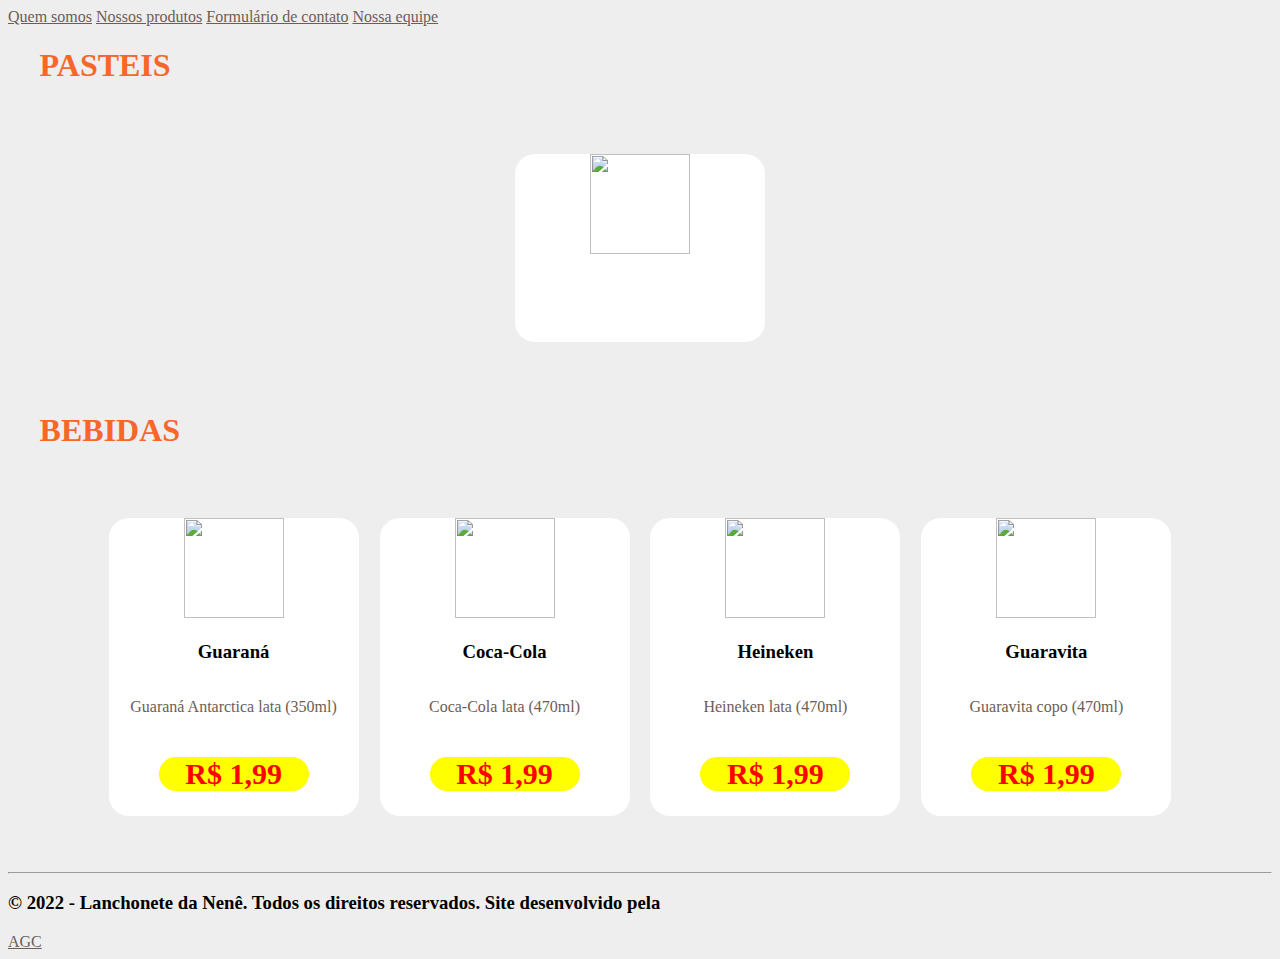
==== Páginas/P2-nossosProdutos.html @ 83893e86 "Pequenos ajustes CSS e HTML Página de produtos" ====
<!DOCTYPE html>
<html lang="pt-br">

<head>
    <meta charset="UTF-8">
    <meta http-equiv="X-UA-Compatible" content="IE=edge">
    <meta name="viewport" content="width=device-width, initial-scale=1.0">
    <title>Produtos</title>
    <link rel="icon" href="../Imagens/iconPastelRecort.jpg">
    <link rel="stylesheet" href="../Css/Styles.css">
    <link rel="stylesheet" href="../Css/styles-produtos.css">
</head>

<body>
<header>
    
            <!-- Menu Div e os botões-->
            <div class="menuDiv">
                <a class="button" href="P1-quemSomos.html">Quem somos</a>
                <a class="button" href="P2-nossosProdutos.html">Nossos produtos</a>
                <a class="button" href="P3-formularioContato.html">Formulário de contato</a>
                <a class="button" href="P4-nossaEquipe.html">Nossa equipe</a>
            </div>
</header>

        <!-- Logo da página e posicionamento-->
        <!-- <div id="icon">
            <a href="../index.html">
            <img class=logo src="../Imagens/logoTeste.jpg">
            </a>
        </div> -->
        
        <!-- modelo produto -->
        <!-- <div class="produtos">
                    <div class="divImg">
                        <img class="produtosImagens" src="../Imagens/produtos/" alt="">
                    </div>
                    <div class="nomeProduto">
                        <h3></h3>
                    </div>
                    <div class="descricaoProduto">
                        <p></p>
                    </div>
                    <div class="precoProduto">
                        <h2></h2>
                    </div>
                </div> -->

    <!-- Div geral -->
    <div id="pagGeral">
        <!-- produtos-->
        <div id="itens">
            <h1>PASTEIS</h1>
            <div class="pGeral">
                <div class="produtos">
                    <div class="divImg">
                        <img class="produtosImagens" src="../Imagens/produtos/" alt="">
                    </div>
                    <div class="nomeProduto">
                        <h3></h3>
                    </div>
                    <div class="descricaoProduto">
                        <p></p>
                    </div>
                    <div class="precoProduto">
                        <h2></h2>
                    </div>
                </div>
            </div>
            <h1>BEBIDAS</h1>
            <div class="pGeral">    
                <div class="produtos">
                    <div class="divImg">
                        <img class="produtosImagens" src="../Imagens/produtos/bebidas/guarana.png" alt="">
                    </div>
                    <div class="nomeProduto">
                        <h3>Guaraná</h3>
                    </div>
                    <div class="descricaoProduto">
                        <p>Guaraná Antarctica lata (350ml)</p>
                    </div>
                    <div class="precoProduto">
                        <h2>R$ 1,99</h2>
                    </div>
                </div>

                <div class="produtos">
                    <div class="divImg">
                        <img class="produtosImagens" src="../Imagens/produtos/bebidas/coca-cola.png" alt="">
                    </div>
                    <div class="nomeProduto">
                        <h3>Coca-Cola</h3>
                    </div>
                    <div class="descricaoProduto">
                        <p>Coca-Cola lata (470ml)</p>
                    </div>
                    <div class="precoProduto">
                        <h2>R$ 1,99</h2>
                    </div>
                </div>

                <div class="produtos">
                    <div class="divImg">
                        <img class="produtosImagens" src="../Imagens/produtos/bebidas/heineken.png" alt="">
                    </div>
                    <div class="nomeProduto">
                        <h3>Heineken</h3>
                    </div>
                    <div class="descricaoProduto">
                        <p>Heineken lata (470ml)</p>
                    </div>
                    <div class="precoProduto">
                        <h2>R$ 1,99</h2>
                    </div>
                </div>

                <div class="produtos">
                    <div class="divImg">
                        <img class="produtosImagens" src="../Imagens/produtos/bebidas/guaravita.png" alt="">
                    </div>
                    <div class="nomeProduto">
                        <h3>Guaravita</h3>
                    </div>
                    <div class="descricaoProduto">
                        <p>Guaravita copo (470ml)</p>
                    </div>
                    <div class="precoProduto">
                        <h2>R$ 1,99</h2>
                    </div>
                </div>
            </div>
        </div>
    </div>
<footer>
            <!-- Linha e os créditos abaixo-->
            <hr>
            <div class="creditosDiv">
                <h3 class="creditos">© 2022 - Lanchonete da Nenê. Todos os direitos reservados. Site desenvolvido pela </h3> <a
                       class="creditos" href="https://xandyninfadora.github.io/AGC/">AGC</a>
            </div>
</footer>
</body>

</html>
---- Css/Styles.css ----
/* Cores do logo/icon/site 
 #f86729 > Laranja
 #6d5d56 > Cinza
 #38000 > Vermelho escuro
 #efeeee > "branco do fundo"
 #f3cb72 > cor do pastel 
 #700000 > vermehlo pote

*/
h1 {
    color: #f86729;
}
h2 {
    color: #6d5d56;
}
h3 {
    color: #380000;
}

body {
    background-color: #efeeee;
}
---- Css/styles-produtos.css ----
/* divs */
.produtosImagens {
    width: 100px;
    height: 100px;
}

#pagGeral {
    display: flex;
    justify-content: center;
}

#itens {
    display: flex;
    flex-flow: column;
    width: 95%;
}

.pGeral {
    display: flex;
    padding: 4%;
    justify-content: space-evenly;
}

.produtos {
    display: flex;
    flex-flow: column;
    background-color: white;
    border-radius: 20px;
    width: 250px;
    align-items: center;
}

/* textos */

*{
    font-family: 'Fonrine-Leight';
    color: #6d5d56;
}

h3 {
    color: black;
}

h2 {
    display: flex;
    color: red;
    background-color: yellow;
    border-radius: 20px;
    width: 150px;
    justify-content: center;
    font-size: 30px;
}

h1 {
    
}
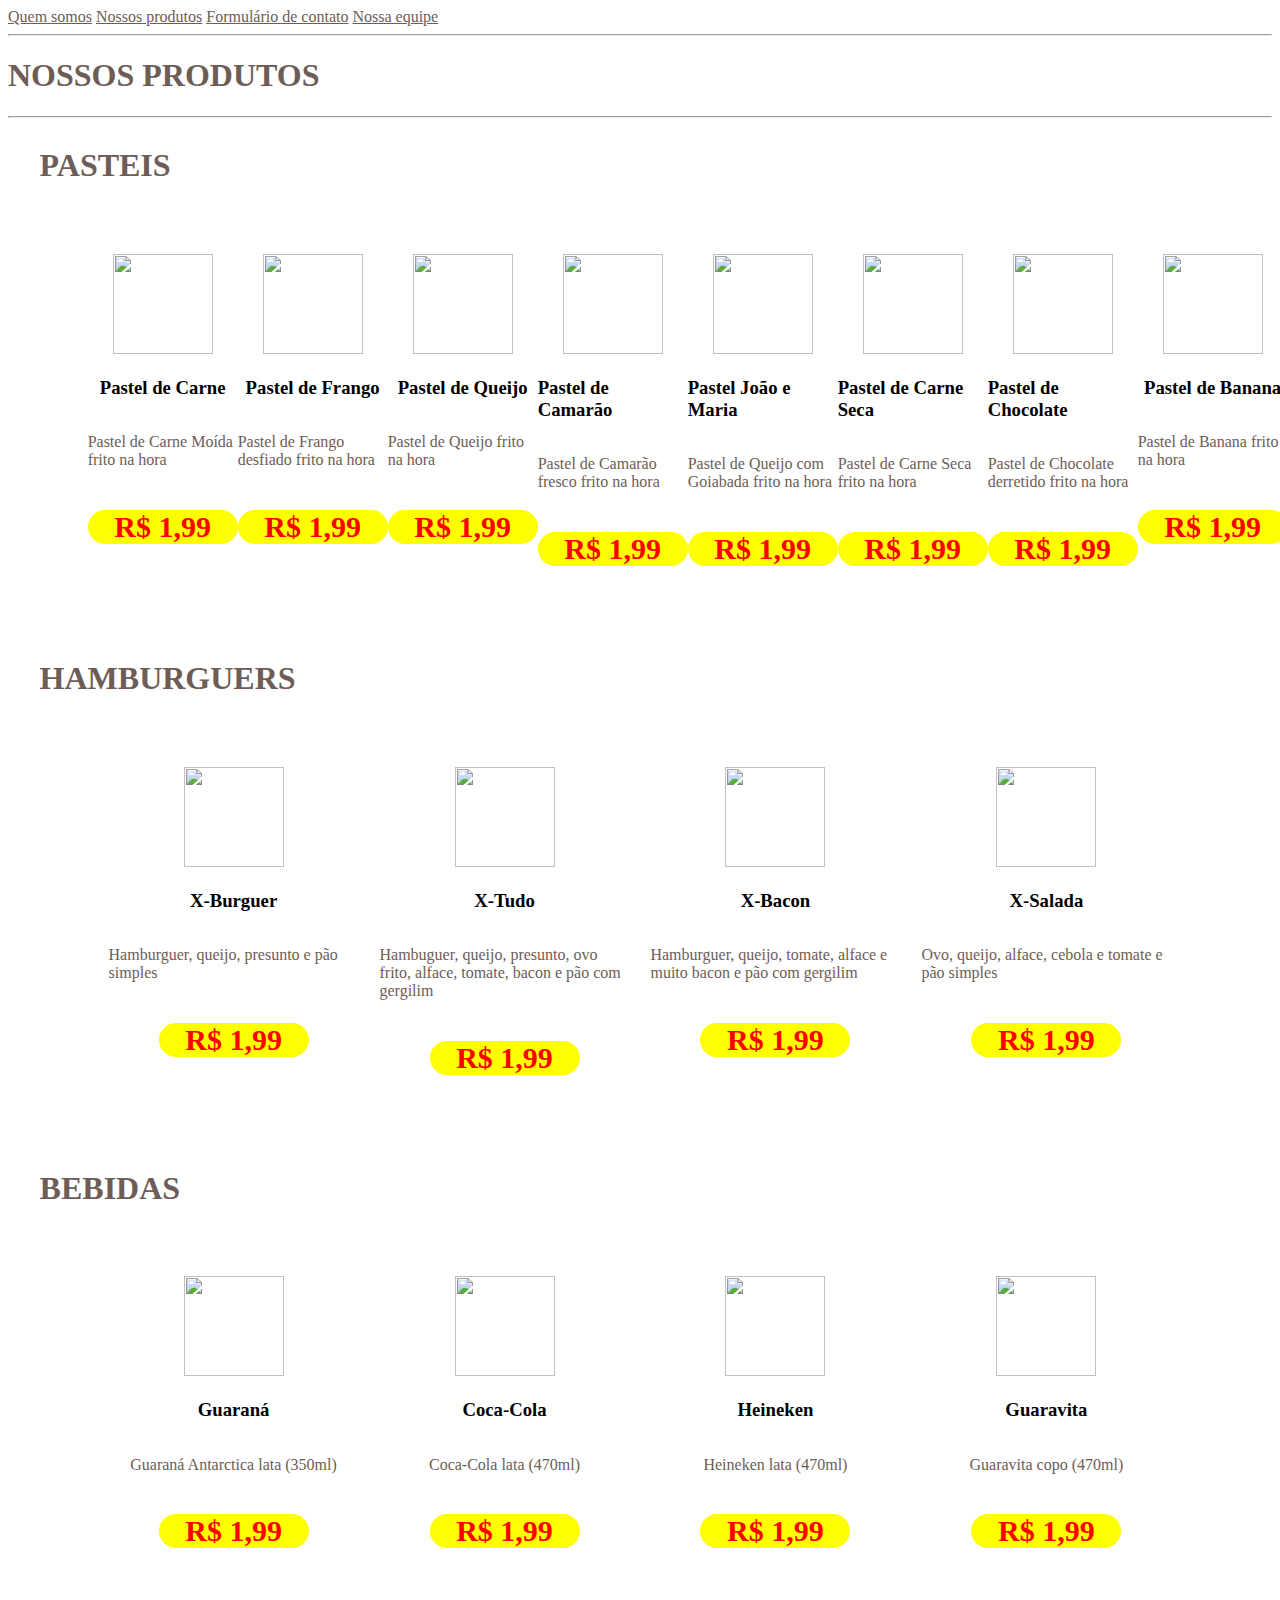
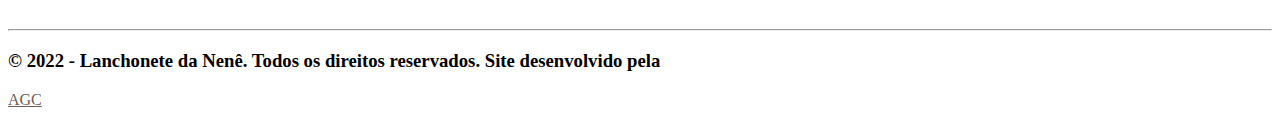
==== commit 3d43a4ad: "consertando destino do css" ====
--- a/Páginas/P2-nossosProdutos.html
+++ b/Páginas/P2-nossosProdutos.html
@@ -7,7 +7,7 @@
     <meta name="viewport" content="width=device-width, initial-scale=1.0">
     <title>Produtos</title>
     <link rel="icon" href="../Imagens/iconPastelRecort.jpg">
-    <link rel="stylesheet" href="../Css/Styles.css">
+    <link rel="stylesheet" href="../Css/styles-index.css">
     <link rel="stylesheet" href="../Css/styles-produtos.css">
 </head>
 
@@ -47,23 +47,184 @@
                 </div> -->
 
     <!-- Div geral -->
+    <hr>
+    <h1>NOSSOS PRODUTOS</h1>
+    <hr>
     <div id="pagGeral">
         <!-- produtos-->
+
         <div id="itens">
             <h1>PASTEIS</h1>
+            <div id="bGeral" class="pGeral">    
+                <div class="produtos">
+                    <div class="divImg">
+                        <img class="produtosImagens pastImg" src="../Imagens/produtos/pasteis/carne.webp" alt="">
+                    </div>
+                    <div class="nomeProduto">
+                        <h3>Pastel de Carne</h3>
+                    </div>
+                    <div class="descricaoProduto">
+                        <p>Pastel de Carne Moída frito na hora</p>
+                    </div>
+                    <div class="precoProduto">
+                        <h2>R$ 1,99</h2>
+                    </div>
+                </div>
+                <div class="produtos">
+                    <div class="divImg">
+                        <img class="produtosImagens pastImg" src="../Imagens/produtos/pasteis/frango.jpg" alt="">
+                    </div>
+                    <div class="nomeProduto">
+                        <h3>Pastel de Frango</h3>
+                    </div>
+                    <div class="descricaoProduto">
+                        <p>Pastel de Frango desfiado frito na hora</p>
+                    </div>
+                    <div class="precoProduto">
+                        <h2>R$ 1,99</h2>
+                    </div>
+                </div>
+                <div class="produtos">
+                    <div class="divImg">
+                        <img class="produtosImagens pastImg" src="../Imagens/produtos/pasteis/queijo.webp" alt="">
+                    </div>
+                    <div class="nomeProduto">
+                        <h3>Pastel de Queijo</h3>
+                    </div>
+                    <div class="descricaoProduto">
+                        <p>Pastel de Queijo frito na hora</p>
+                    </div>
+                    <div class="precoProduto">
+                        <h2>R$ 1,99</h2>
+                    </div>
+                </div>
+                <div class="produtos">
+                    <div class="divImg">
+                        <img class="produtosImagens pastImg" src="../Imagens/produtos/pasteis/camarao.webp" alt="">
+                    </div>
+                    <div class="nomeProduto">
+                        <h3>Pastel de Camarão</h3>
+                    </div>
+                    <div class="descricaoProduto">
+                        <p>Pastel de Camarão fresco frito na hora</p>
+                    </div>
+                    <div class="precoProduto">
+                        <h2>R$ 1,99</h2>
+                    </div>
+                </div> 
+                <div class="produtos">
+                    <div class="divImg">
+                        <img class="produtosImagens pastImg" src="../Imagens/produtos/pasteis/queijogoiabada.jpg" alt="">
+                    </div>
+                    <div class="nomeProduto">
+                        <h3>Pastel João e Maria</h3>
+                    </div>
+                    <div class="descricaoProduto">
+                        <p>Pastel de Queijo com Goiabada frito na hora</p>
+                    </div>
+                    <div class="precoProduto">
+                        <h2>R$ 1,99</h2>
+                    </div>
+                </div>
+                <div class="produtos">
+                    <div class="divImg">
+                        <img class="produtosImagens pastImg" src="../Imagens/produtos/pasteis/carneseca.jpg" alt="">
+                    </div>
+                    <div class="nomeProduto">
+                        <h3>Pastel de Carne Seca</h3>
+                    </div>
+                    <div class="descricaoProduto">
+                        <p>Pastel de Carne Seca frito na hora</p>
+                    </div>
+                    <div class="precoProduto">
+                        <h2>R$ 1,99</h2>
+                    </div>
+                </div>
+                <div class="produtos">
+                    <div class="divImg">
+                        <img class="produtosImagens pastImg" src="../Imagens/produtos/pasteis/chocolate.webp" alt="">
+                    </div>
+                    <div class="nomeProduto">
+                        <h3>Pastel de Chocolate</h3>
+                    </div>
+                    <div class="descricaoProduto">
+                        <p>Pastel de Chocolate derretido frito na hora</p>
+                    </div>
+                    <div class="precoProduto">
+                        <h2>R$ 1,99</h2>
+                    </div>
+                </div>
+                <div class="produtos">
+                    <div class="divImg">
+                        <img class="produtosImagens pastImg" src="../Imagens/produtos/pasteis/banana.webp" alt="">
+                    </div>
+                    <div class="nomeProduto">
+                        <h3>Pastel de Banana</h3>
+                    </div>
+                    <div class="descricaoProduto">
+                        <p>Pastel de Banana frito na hora</p>
+                    </div>
+                    <div class="precoProduto">
+                        <h2>R$ 1,99</h2>
+                    </div>
+                </div>
+            </div>
+            <h1>HAMBURGUERS</h1>
             <div class="pGeral">
                 <div class="produtos">
                     <div class="divImg">
-                        <img class="produtosImagens" src="../Imagens/produtos/" alt="">
-                    </div>
-                    <div class="nomeProduto">
-                        <h3></h3>
-                    </div>
-                    <div class="descricaoProduto">
-                        <p></p>
-                    </div>
-                    <div class="precoProduto">
-                        <h2></h2>
+                        <img class="produtosImagens pastImg" src="../Imagens/produtos/hamburgurs/xburguer.png" alt="">
+                    </div>
+                    <div class="nomeProduto">
+                        <h3>X-Burguer</h3>
+                    </div>
+                    <div class="descricaoProduto">
+                        <p>Hamburguer, queijo, presunto e pão simples</p>
+                    </div>
+                    <div class="precoProduto">
+                        <h2>R$ 1,99</h2>
+                    </div>
+                </div>
+                <div class="produtos">
+                    <div class="divImg">
+                        <img class="produtosImagens pastImg" src="../Imagens/produtos/hamburgurs/xtudo.webp" alt="">
+                    </div>
+                    <div class="nomeProduto">
+                        <h3>X-Tudo</h3>
+                    </div>
+                    <div class="descricaoProduto">
+                        <p>Hambuguer, queijo, presunto, ovo frito, alface, tomate, bacon e pão com gergilim</p>
+                    </div>
+                    <div class="precoProduto">
+                        <h2>R$ 1,99</h2>
+                    </div>
+                </div>
+                <div class="produtos">
+                    <div class="divImg">
+                        <img class="produtosImagens pastImg" src="../Imagens/produtos/hamburgurs/xbeacon.jpg" alt="">
+                    </div>
+                    <div class="nomeProduto">
+                        <h3>X-Bacon</h3>
+                    </div>
+                    <div class="descricaoProduto">
+                        <p>Hamburguer, queijo, tomate, alface e muito bacon e pão com gergilim</p>
+                    </div>
+                    <div class="precoProduto">
+                        <h2>R$ 1,99</h2>
+                    </div>
+                </div>
+                <div class="produtos">
+                    <div class="divImg">
+                        <img class="produtosImagens pastImg" src="../Imagens/produtos/hamburgurs/xsalada.jpg.crdownload" alt="">
+                    </div>
+                    <div class="nomeProduto">
+                        <h3>X-Salada</h3>
+                    </div>
+                    <div class="descricaoProduto">
+                        <p>Ovo, queijo, alface, cebola e tomate e pão simples</p>
+                    </div>
+                    <div class="precoProduto">
+                        <h2>R$ 1,99</h2>
                     </div>
                 </div>
             </div>
@@ -71,7 +232,7 @@
             <div class="pGeral">    
                 <div class="produtos">
                     <div class="divImg">
-                        <img class="produtosImagens" src="../Imagens/produtos/bebidas/guarana.png" alt="">
+                        <img id="guarana" class="produtosImagens" src="../Imagens/produtos/bebidas/guarana.png" alt="">
                     </div>
                     <div class="nomeProduto">
                         <h3>Guaraná</h3>
@@ -101,7 +262,7 @@
 
                 <div class="produtos">
                     <div class="divImg">
-                        <img class="produtosImagens" src="../Imagens/produtos/bebidas/heineken.png" alt="">
+                        <img id="heineken" class="produtosImagens" src="../Imagens/produtos/bebidas/heineken.png" alt="">
                     </div>
                     <div class="nomeProduto">
                         <h3>Heineken</h3>
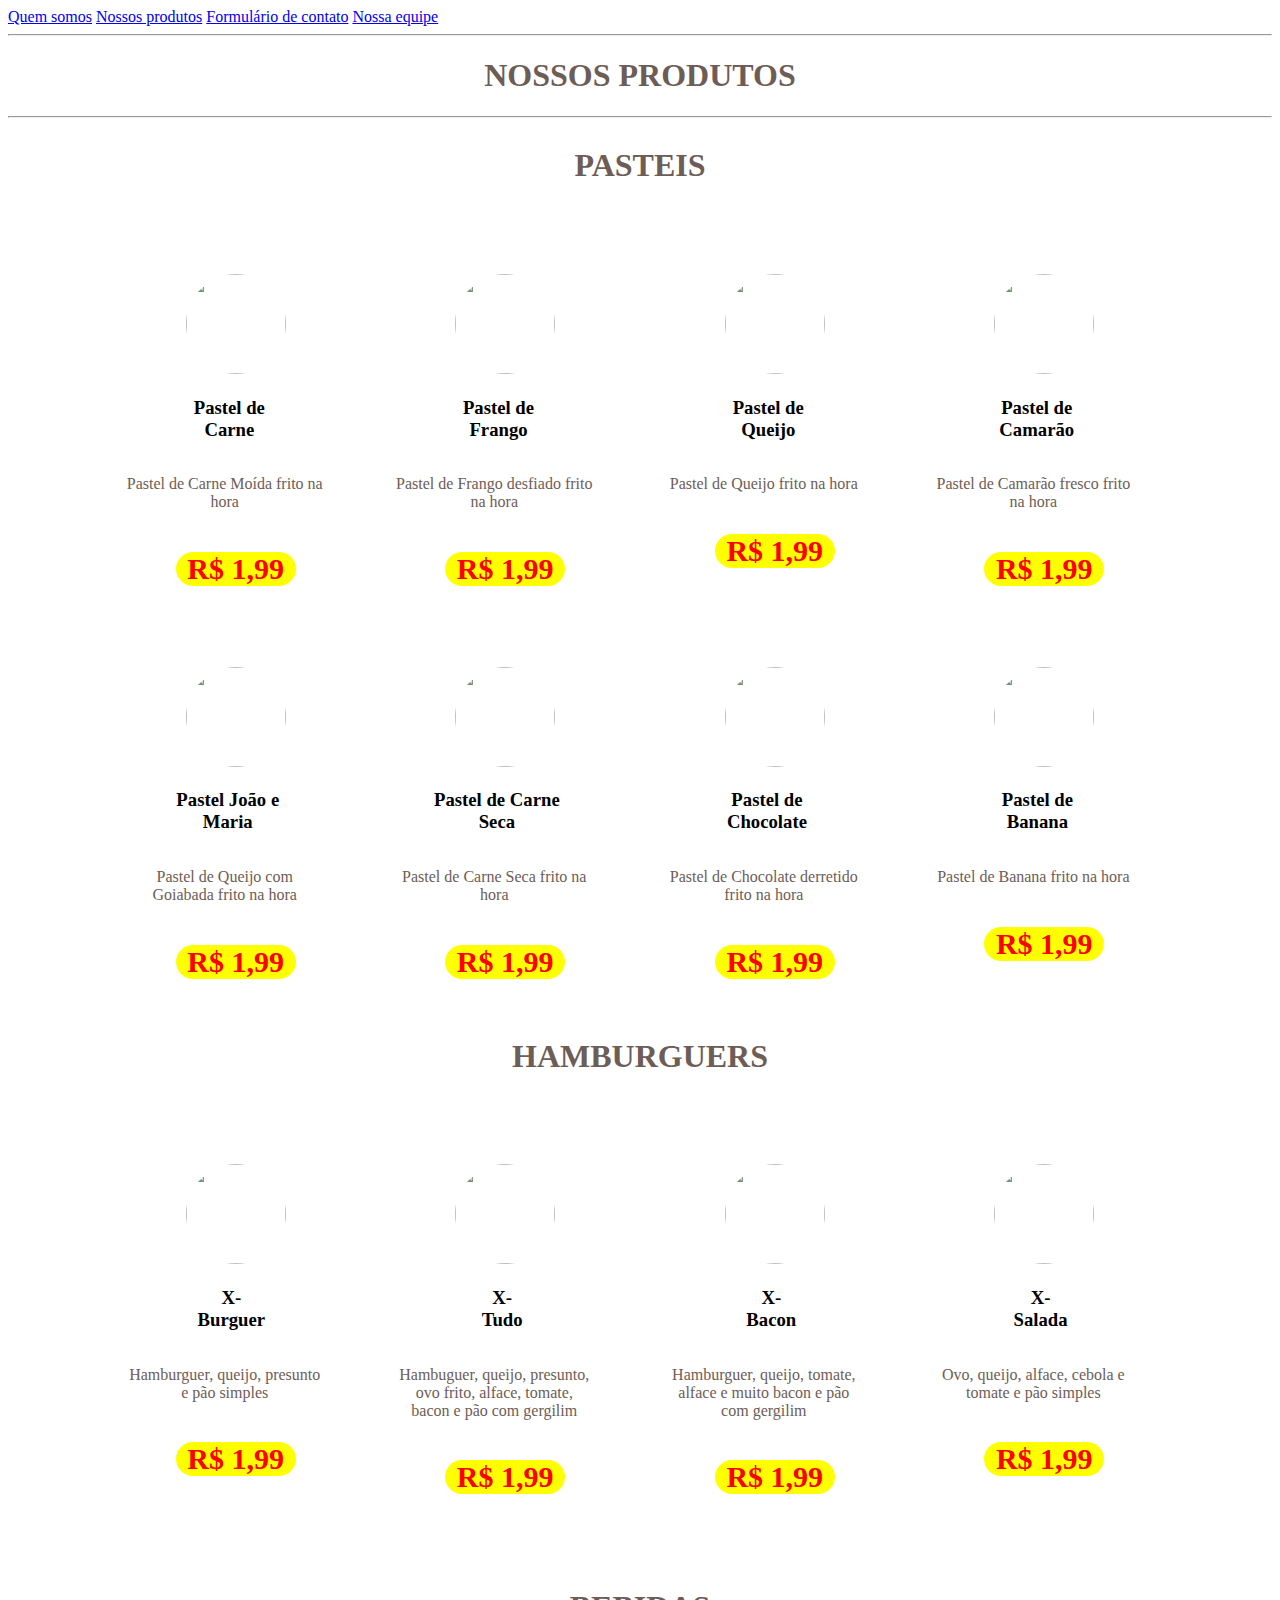
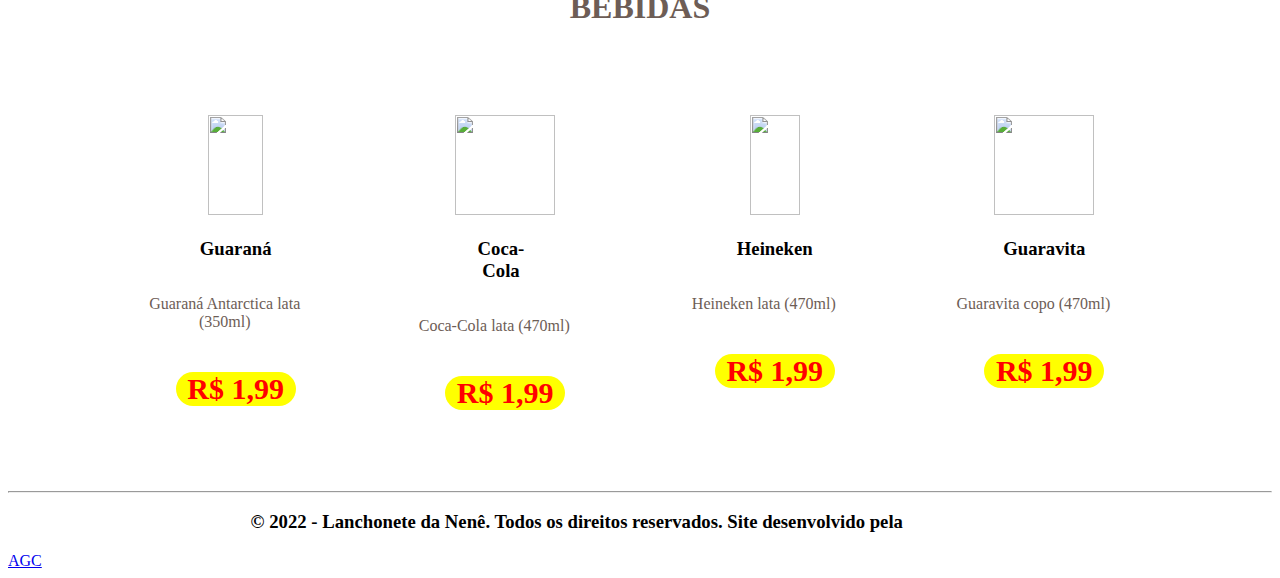
==== commit 5734856b: "Organizando os ítens Tentando resolver responsividade" ====
--- a/Páginas/P2-nossosProdutos.html
+++ b/Páginas/P2-nossosProdutos.html
@@ -9,6 +9,7 @@
     <link rel="icon" href="../Imagens/iconPastelRecort.jpg">
     <link rel="stylesheet" href="../Css/styles-index.css">
     <link rel="stylesheet" href="../Css/styles-produtos.css">
+    <link rel="stylesheet" href="../Css/styles-produtos-750px">
 </head>
 
 <body>
@@ -112,6 +113,10 @@
                         <h2>R$ 1,99</h2>
                     </div>
                 </div> 
+
+                    <!-- gambiarra pra quebrar a linha -->
+                <div id="break"></div>
+
                 <div class="produtos">
                     <div class="divImg">
                         <img class="produtosImagens pastImg" src="../Imagens/produtos/pasteis/queijogoiabada.jpg" alt="">
--- a/Css/styles-produtos.css
+++ b/Css/styles-produtos.css
@@ -1,45 +1,92 @@
+/* tentando consertar os pasteis */
 
-/* divs */
+/* imagens */
 .produtosImagens {
     width: 100px;
     height: 100px;
 }
 
+#heineken {
+    width: 50px;
+}
+
+#guarana {
+    width: 55px;
+}
+
+/* produtos individuais */
+.produtos {
+    display: flex;
+    flex-flow: column;
+    background-color: white;
+    border-radius: 20px;
+    width: 22%;
+    align-items: center;
+}
+
+.produtos:hover {
+    border-color: #6d5d56;
+
+}
+
+/* para ajustar a imagem na div dos produtos */
+.divImg {
+    margin-top: 20px;
+}
+
+/* bordas das imagens dos pasteis e hamburgures */
+.pastImg {
+    border-radius: 50px;
+}
+
+/* div geral de tudo o que não está no footer ou no header. feita para facilitar a organização */
 #pagGeral {
     display: flex;
     justify-content: center;
 }
 
+/* para ajustar o texto da descrição */
+.descricaoProduto {
+    width: 90%;
+}
+
+/* div para organizar produtos e textos */
 #itens {
     display: flex;
     flex-flow: column;
     width: 95%;
 }
-
+/* classe pGeral = produtos geral. Organiza a div dos produtos individuais */
 .pGeral {
     display: flex;
+    flex-wrap: wrap;
     padding: 4%;
+    
     justify-content: space-evenly;
 }
 
-.produtos {
-    display: flex;
-    flex-flow: column;
-    background-color: white;
-    border-radius: 20px;
-    width: 250px;
-    align-items: center;
+/* css da gambiarra pra quebrar a linha */
+#break {
+    width: 100%;
+    height: 5%;
 }
 
 /* textos */
 
-*{
+p,h1{
     font-family: 'Fonrine-Leight';
     color: #6d5d56;
+    text-align:center;
+}
+
+p {
+    width: 90%;
 }
 
 h3 {
     color: black;
+    text-align: center;
+    width: 90%;
 }
 
 h2 {
@@ -47,11 +94,7 @@
     color: red;
     background-color: yellow;
     border-radius: 20px;
-    width: 150px;
+    width: 120px;
     justify-content: center;
     font-size: 30px;
-}
-
-h1 {
-    
 }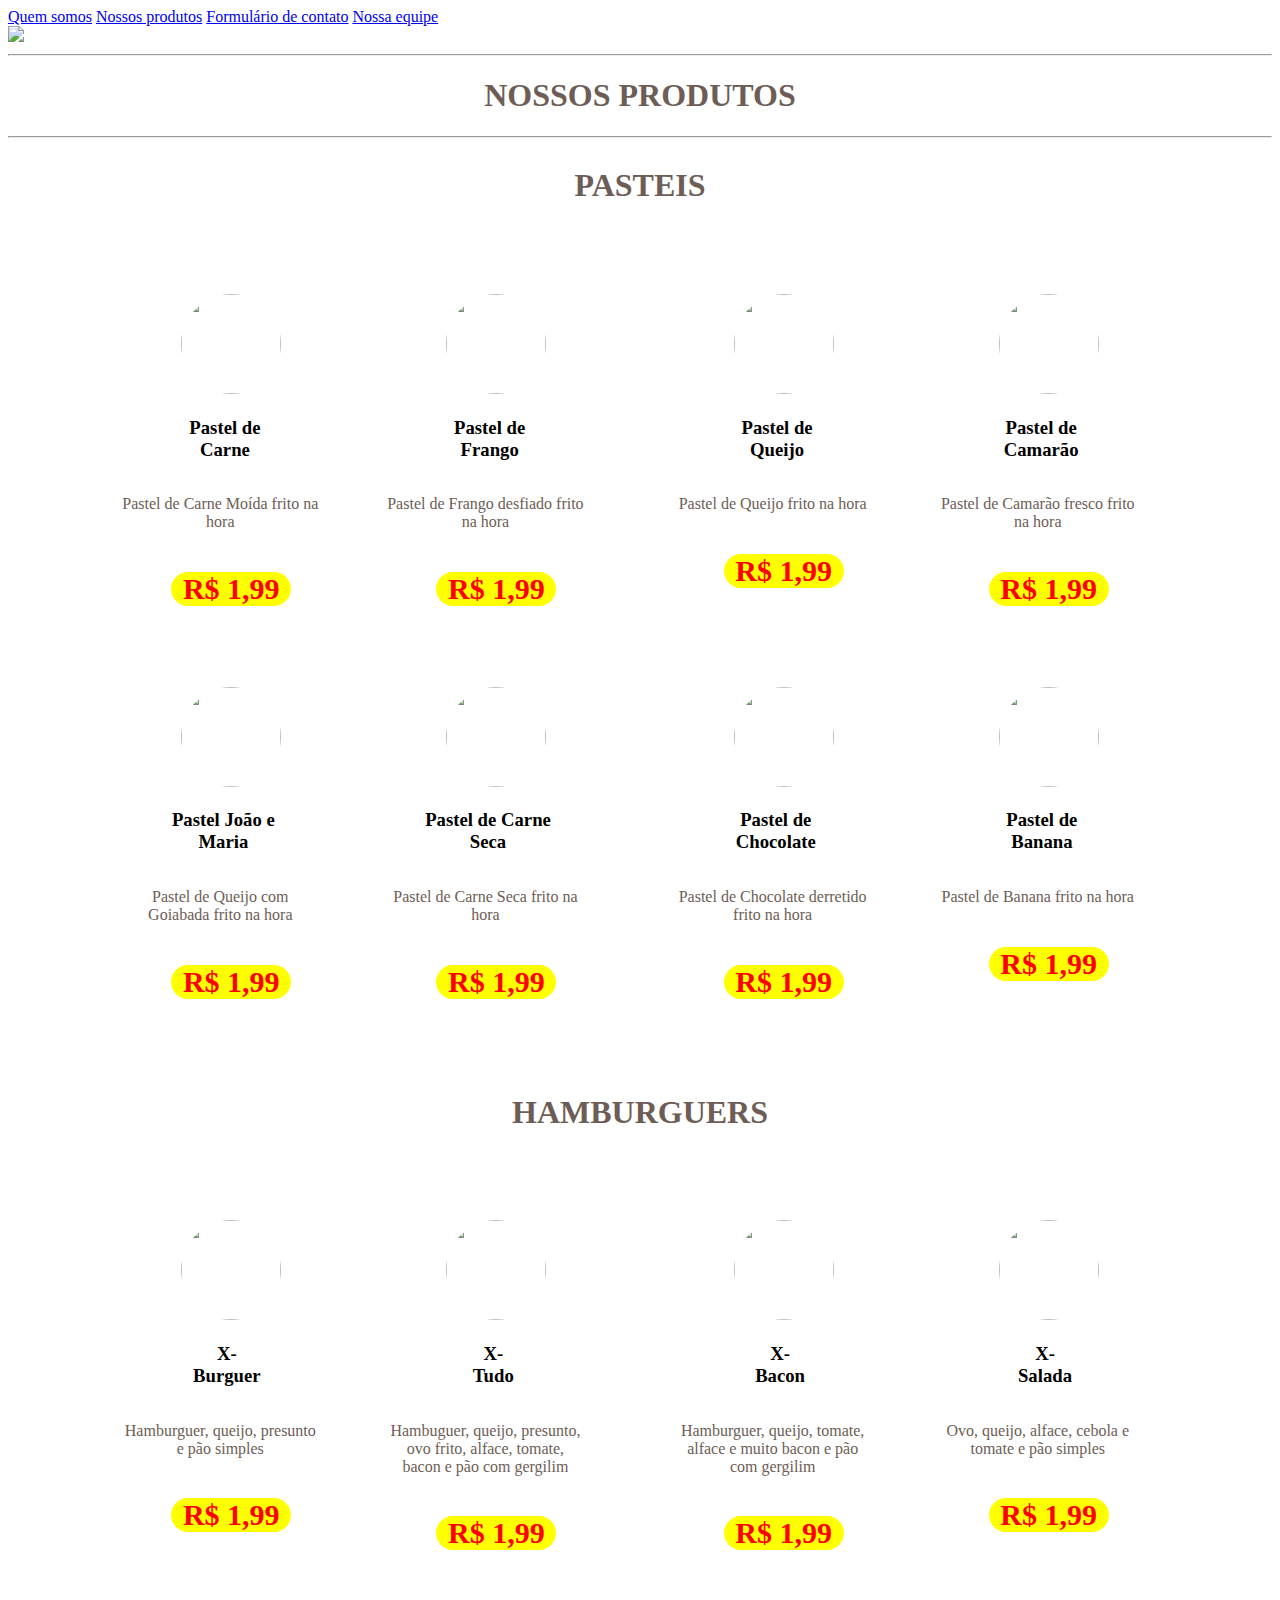
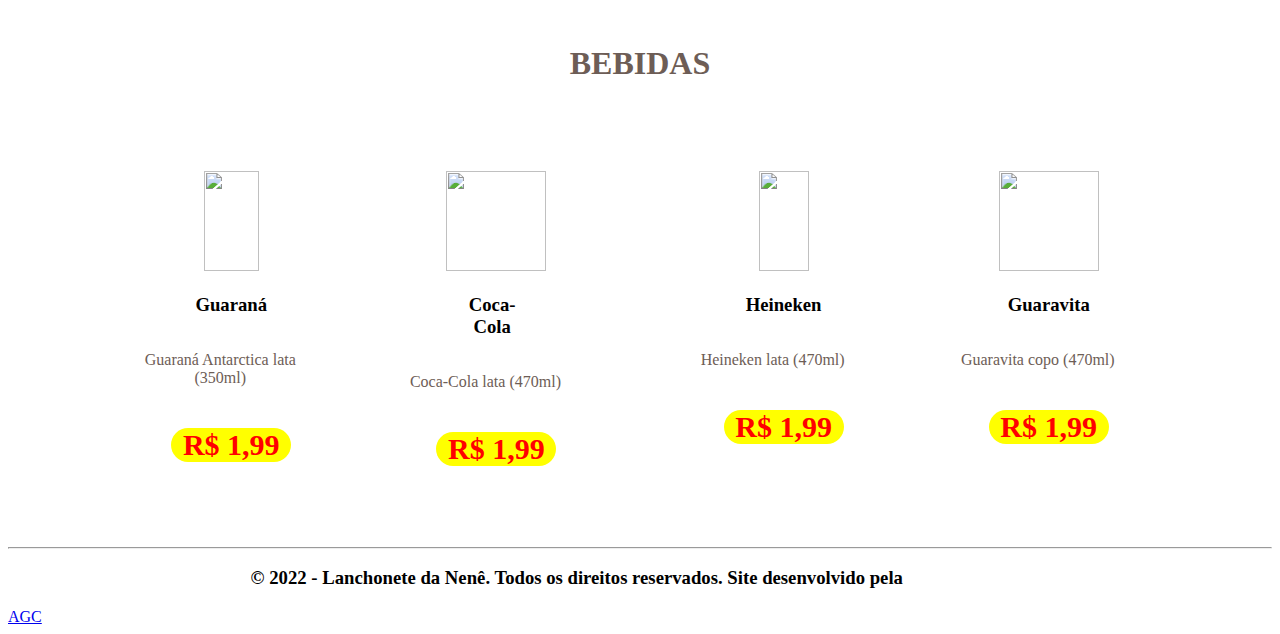
==== commit 76b6b170: "Corrigindo o commit anterior" ====
--- a/Páginas/P2-nossosProdutos.html
+++ b/Páginas/P2-nossosProdutos.html
@@ -9,7 +9,9 @@
     <link rel="icon" href="../Imagens/iconPastelRecort.jpg">
     <link rel="stylesheet" href="../Css/styles-index.css">
     <link rel="stylesheet" href="../Css/styles-produtos.css">
-    <link rel="stylesheet" href="../Css/styles-produtos-750px">
+    <link rel="stylesheet" href="../Css/styles-produtos-mobile.css">
+    <link rel="stylesheet" href="../Css/styles-mobile.css">
+    <link href="https://fonts.googleapis.com/css2?family=PT+Sans&display=swap" rel="stylesheet">
 </head>
 
 <body>
@@ -22,6 +24,10 @@
                 <a class="button" href="P3-formularioContato.html">Formulário de contato</a>
                 <a class="button" href="P4-nossaEquipe.html">Nossa equipe</a>
             </div>
+            <!-- Logo da página e posicionamento-->
+    <a href="../index.html">
+        <img class="logoImg" id="logo" src="../Imagens/logoTeste.png">
+    </a>
 </header>
 
         <!-- Logo da página e posicionamento-->
@@ -85,6 +91,9 @@
                         <h2>R$ 1,99</h2>
                     </div>
                 </div>
+                <!-- gambiarra pro mobile -->
+                <div class="break"></div>
+
                 <div class="produtos">
                     <div class="divImg">
                         <img class="produtosImagens pastImg" src="../Imagens/produtos/pasteis/queijo.webp" alt="">
@@ -145,6 +154,10 @@
                         <h2>R$ 1,99</h2>
                     </div>
                 </div>
+
+                <!-- gambiarra pro mobile -->
+                <div class="break"></div>
+
                 <div class="produtos">
                     <div class="divImg">
                         <img class="produtosImagens pastImg" src="../Imagens/produtos/pasteis/chocolate.webp" alt="">
@@ -174,6 +187,10 @@
                     </div>
                 </div>
             </div>
+
+            <!-- quebra de linha -->
+            <br><br>
+
             <h1>HAMBURGUERS</h1>
             <div class="pGeral">
                 <div class="produtos">
@@ -204,6 +221,10 @@
                         <h2>R$ 1,99</h2>
                     </div>
                 </div>
+
+                <!-- gambiarra pro mobile -->
+                <div class="break"></div>
+
                 <div class="produtos">
                     <div class="divImg">
                         <img class="produtosImagens pastImg" src="../Imagens/produtos/hamburgurs/xbeacon.jpg" alt="">
@@ -264,6 +285,9 @@
                         <h2>R$ 1,99</h2>
                     </div>
                 </div>
+
+                <!-- gambiarra pro mobile -->
+                <div class="break"></div>
 
                 <div class="produtos">
                     <div class="divImg">
